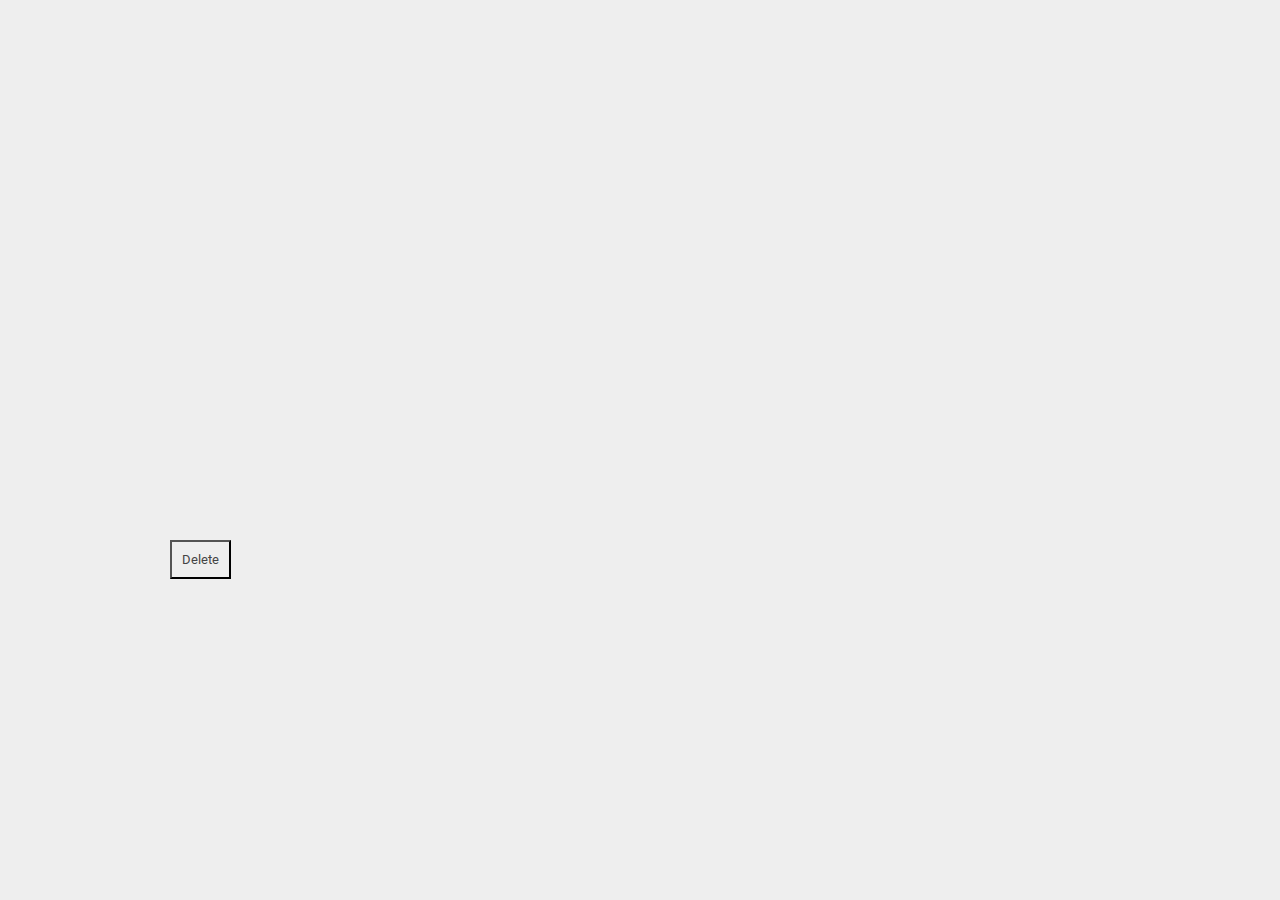
==== details.html @ b5847bdd "first commit" ====
<!DOCTYPE html>
<html lang="en">
<head>
    <meta charset="UTF-8">
    <meta http-equiv="X-UA-Compatible" content="IE=edge">
    <meta name="viewport" content="width=device-width, initial-scale=1.0">
    <link rel="stylesheet" href="styles.css">
    <title> JSON Server </title>
</head>
<body>

<div class="details">

</div>

<button class="delete">Delete</button>


    
<script src="js/details.js"></script>
</body>
</html>
---- styles.css ----
@import url('https://fonts.googleapis.com/css2?family=Roboto:wght@300;400;500;700&display=swap');

*{
    background: #eee;
    font-family: 'Roboto';
    color: #444;
    max-width: 960px;
    margin: 100px auto;
    padding: 10px;
}

nav {
    display: flex;
    justify-content: space-between;
}

nav h1 {
    margin: 0;
}

nav a {
    color: white;
    text-decoration: none;
    background: #36cca2;
    padding: 10px;
    border-radius: 10px;
}

form{
    max-width: 500px;
}

input, textarea {
    display: block;
    margin: 16px 0;
    padding: 6px 10px;
    width: 100%;
    border: 1px solid #ddd;
    font-family: 'Roboto';
}

textarea{
    min-height: 200px;
}

.post{
    padding: 16px;
    background: white;
    border-radius: 10px;
    margin: 20px 0;
}

.post h2{
    margin: 0;
}

.post p{
    margin-top: 0;
}

.post a {
    color: #36cca2;
}
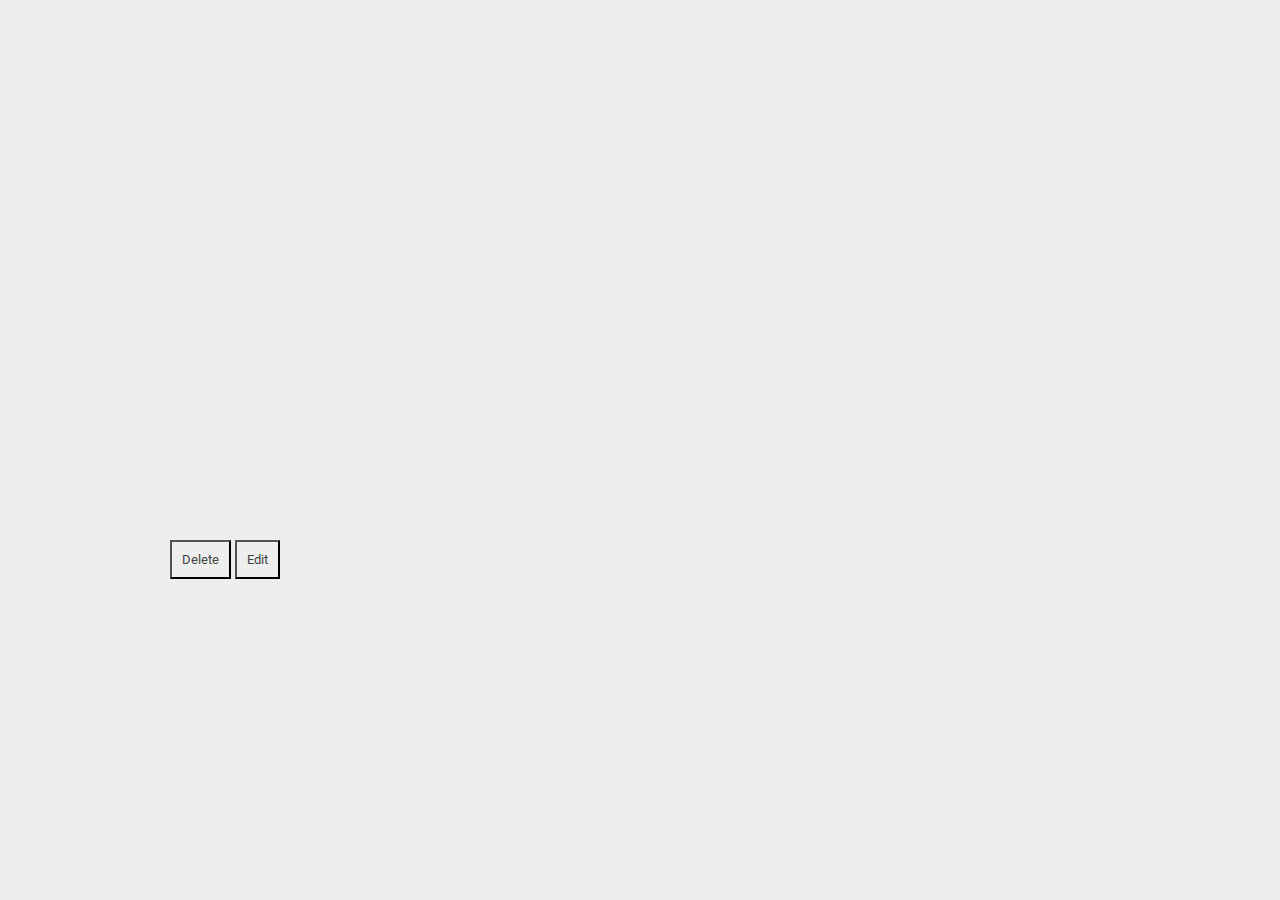
==== commit 312e5d0b: "second commit" ====
--- a/details.html
+++ b/details.html
@@ -15,6 +15,7 @@
 </div>
 
 <button class="delete">Delete</button>
+<button>Edit</button>
 
 
     
